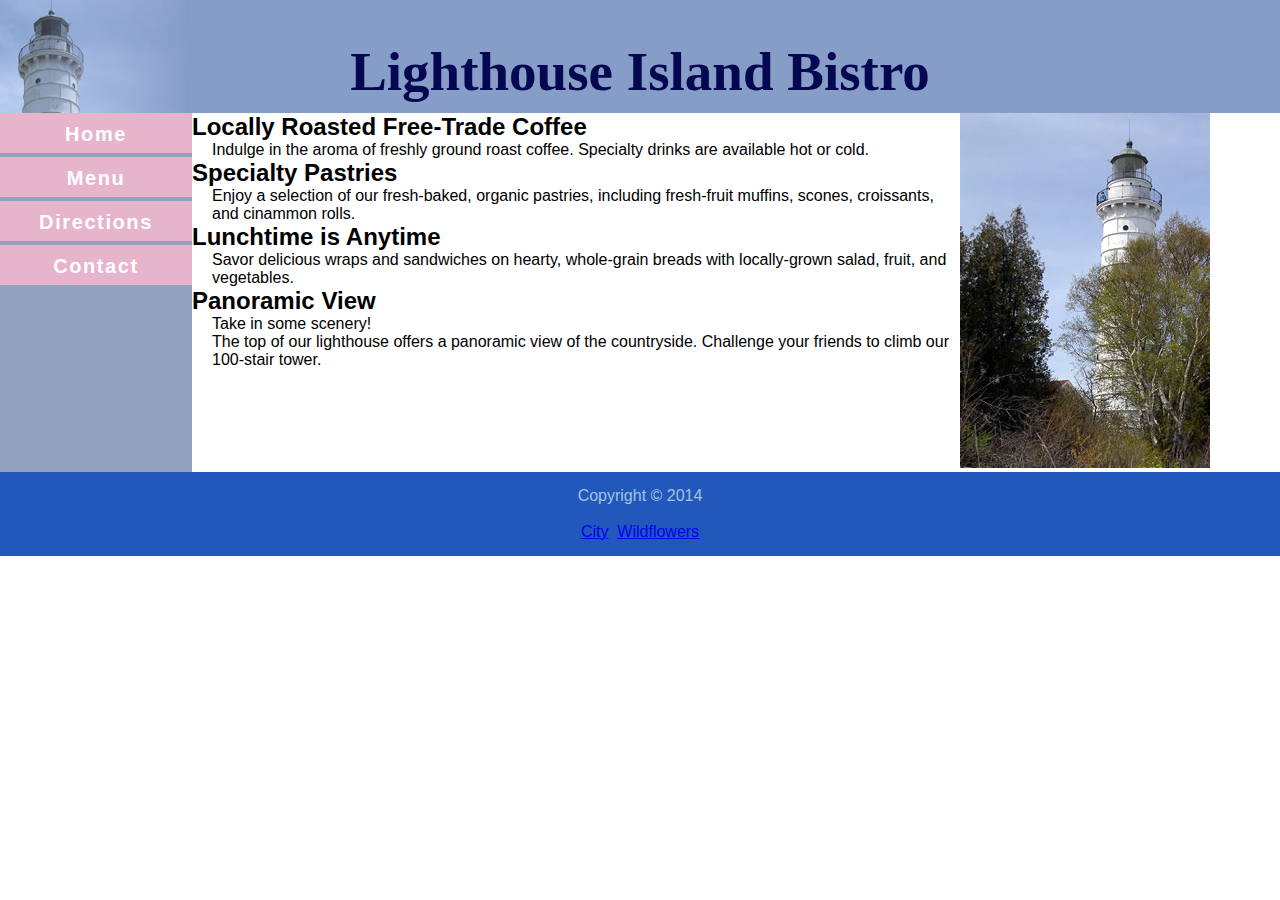
==== Light House/index.html @ 3b666edb "first commit" ====
<!DOCTYPE html>
<html lang="en">

<head>
  <title>Lighthouse Island Bistro</title>
  <meta charset="utf-8">
  <!-- <link rel="stylesheet" href="./css/light.css"> -->
  <link rel="stylesheet" href="./css/test.css">
</head>

<body>
  <div id="grid-container">
    <header id="header">
      <h1>Lighthouse Island Bistro</h1>
    </header>

      <nav id="nav">
        <ul>
          <li><a href="index.html">Home</a></li>
          <li><a href="./webpages/Menu.html">Menu</a></li>
          <li><a href="./webpages/Directions.html">Directions</a></li>
          <li><a href="./webpages/Contact.html">Contact</a></li>
        </ul>
      </nav>
      <div id="content">
      <h2>Locally Roasted Free-Trade Coffee</h2>
      <p>Indulge in the aroma of freshly ground roast coffee. Specialty drinks are available hot or cold.</p>
      <h2>Specialty Pastries</h2>
      <p>Enjoy a selection of our fresh-baked, organic pastries, including
        fresh-fruit muffins, scones, croissants, and cinammon rolls.</p>
      <h2>Lunchtime is Anytime</h2>
      <p>Savor delicious wraps and sandwiches on hearty, whole-grain breads with locally-grown salad, fruit, and
        vegetables. </p>
      <h2>Panoramic View</h2>
      <p>Take in some scenery!</p>
      <p >The top of our lighthouse offers a panoramic view of the countryside. Challenge your friends to climb our
        100-stair tower.</p>
      </div>
      <figure div="figure">
        <img src="./images/lighthouseisland.jpg" alt="Lighthouse Island">
      </figure> 
   
    <footer id="footer">Copyright &copy; 2014<br><br>
      <a href="../Page 1/city.html">City</a>&nbsp;
      <a href="../Page 3/index.html">Wildflowers</a>

    </footer>
  </div>
</body>

</html>
---- Light House/css/test.css ----
*{
    margin:0;
    padding:0;
    box-sizing:border-box;
  }
  body {
    font-family: Verdana, Arial, sans-serif;
    margin: 0;
}
h1 {
    font-family: 'Protest Riot', sans-serif;
    font-family: 'Shadows Into Light', cursive;
}

#grid-container {
    display: grid;
    grid-template-columns: 15% auto 25%;
    width: 100%;
    height: 100%;
}
#header, #nav, #contain, #figure, #footer {
    padding: 15px;
    color: rgb(162, 195, 225);
    text-align: center;
    font-size: medium;
  }
  
#header
{
    grid-column: 1/4;
    background-color: #869dc7;
    font-size: 170%;
    text-align: center;
    padding: 10px;
    background-image: url(../images/lighthouselogo.jpg);
    background-repeat: no-repeat;
    background-size: contain; 
 
}

h1{
    padding-top: 30px;
    color: #030851;
    font-weight: bolder;
    font-size: 55px;
}

#footer {
    grid-column: 1/4;
}

#nav{
    grid-row: 2/3;
    background-color: #91a1be;
    padding: 0;
      
}

nav a{
    text-decoration: none;
    font-size: 20px;
    font-weight: bolder;
}

#nav a:link {
    color: #ffffff;
}

#nav a:visited {
    color: #eaeaea;
}


ul{
    list-style-type: none;
    text-align: center;
    width: 100%;
    padding-left:0;
    margin-top: 0;
    letter-spacing: 0.1em;
    font-weight: bold;
}

ul li{
    padding-top: 10px;
    width: 100%;
    background-color: #E6B5CB;
    height: 40px;
    margin-bottom: 4px;
}

li a{
    color: white;
}

h3{
    color: #A0B0D9;
    font-size: 30px;
    padding-left: 20px;
}

p{
    padding-left: 20px;
}

#main{
    grid-row: 2/3;
}

#aside {
    display: grid;
    grid-template-rows: 10% auto 30%;
    grid-template-columns: 5% auto 5%;
    grid-row: 2/3;
    width: 100%;
}

#aside img{
    grid-column: 2/3;
    grid-row: 2/3;
    width: 100%;
    height: 80%;
}

footer{
    text-align: center;
    background-color: #2258bc;
    width: 100%;
    margin: 0px;
    padding: 0px;
    
}
@media screen and (max-width:780px) and (min-width:480px){

    #nav{
        grid-column: 1/4;
        grid-row: 2/3;
        background-color: #91a1be;
        height: 80px;
        padding-top: 20px;
    }

    
#main{
    grid-row: 3/4;
    overflow: auto;
    grid-column: 1/3;
   
}

#aside {
    display: grid;
    grid-template-rows: 10% auto;
    grid-row: 3/4;
    grid-column: 3/4;
}

#aside img{
    grid-row: 2/3;
    max-width: 100%;
    height: auto;
}
ul{
    padding-right: 0px;
    list-style-type: none;
    text-align: center;
    width: 100%;
    height: 100%;
    margin: 0;
    padding: 5px;
    margin-top: 0;
}
li{
    display: inline;
    height: 100%;
    padding: 5px;
    margin: 20px 20px ;
}
a{
    height: 100%;
    padding: 0px 20px ;
}


}

@media screen and (max-width:480px) {

    #grid-container > *{
        grid-column: 1/4;
        grid-row: unset;
    }

    h1{
        color: #030851;
        font-weight: bolder;
        font-size: 35px;
        padding-top: 20px;
    }

    #header{
        height: 100px;
    }
    #aside img{
        width: 100%;
    }

    ul{
        list-style-type: none;
        padding: 0%;
        margin: 0px;
        padding-right: 0px;
    }

    ul li{
        margin: 2px;
        padding-top: 5px;
        background-color: #B4C7EA;
        margin-top: 0;
    }

    nav a{
        text-decoration: none;
        font-size: 20px;
        font-weight: bolder;
    }
    #aside {
        grid-row: 4/5;
        width: 100%;
        height: 100%;
    }
   


}
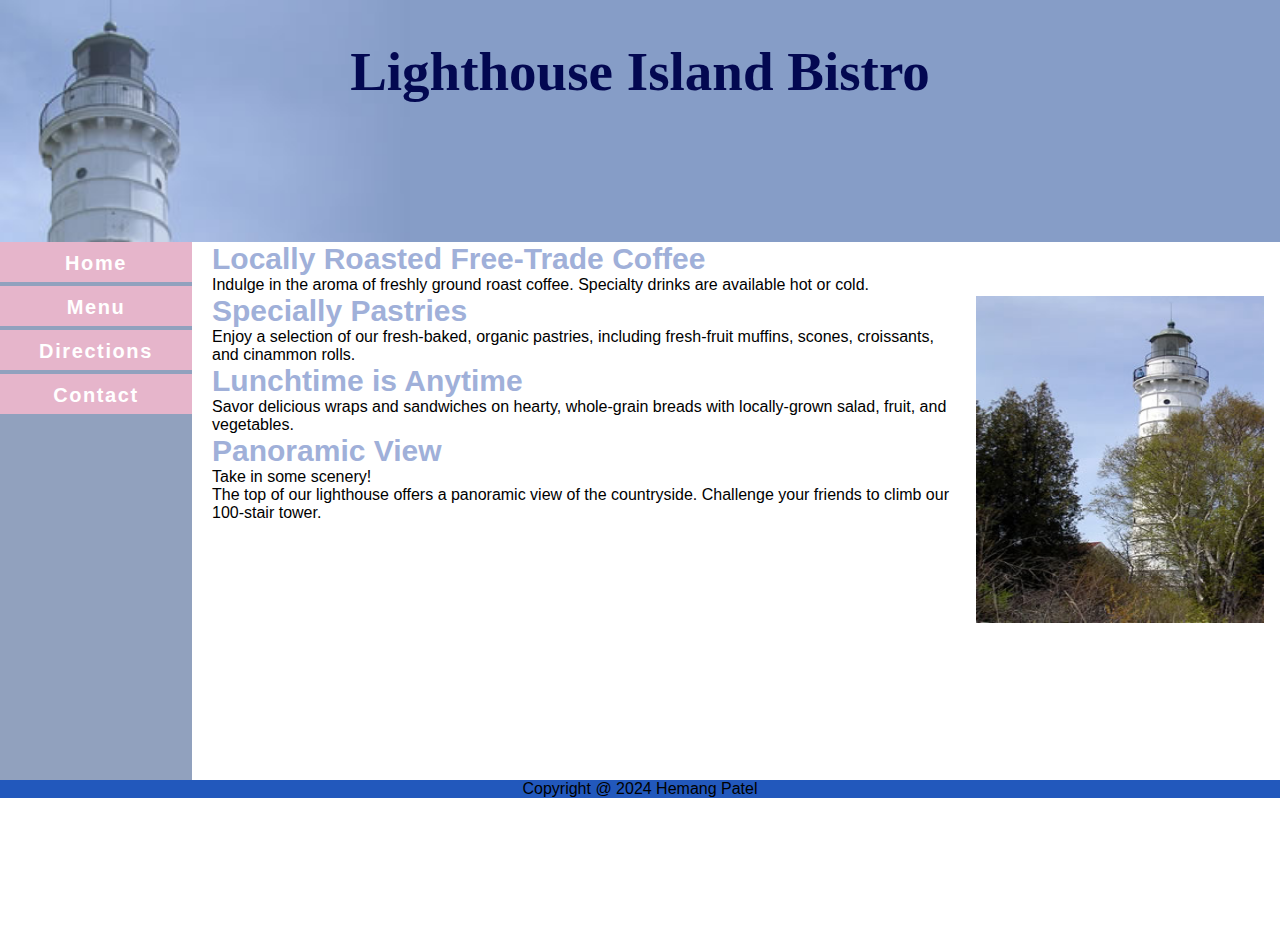
==== commit 48c191cd: "index.html" ====
--- a/Light House/index.html
+++ b/Light House/index.html
@@ -1,51 +1,62 @@
-<!DOCTYPE html>
 <html lang="en">
 
 <head>
-  <title>Lighthouse Island Bistro</title>
-  <meta charset="utf-8">
-  <!-- <link rel="stylesheet" href="./css/light.css"> -->
-  <link rel="stylesheet" href="./css/test.css">
+    <meta charset="UTF-8">
+    <meta name="viewport" content="width=device-width, initial-scale=1.0">
+    <title>Lighthouse Island Bistro</title>
+    <link rel="stylesheet" href="./css/test.css">
 </head>
 
 <body>
-  <div id="grid-container">
-    <header id="header">
-      <h1>Lighthouse Island Bistro</h1>
-    </header>
 
-      <nav id="nav">
-        <ul>
-          <li><a href="index.html">Home</a></li>
-          <li><a href="./webpages/Menu.html">Menu</a></li>
-          <li><a href="./webpages/Directions.html">Directions</a></li>
-          <li><a href="./webpages/Contact.html">Contact</a></li>
-        </ul>
-      </nav>
-      <div id="content">
-      <h2>Locally Roasted Free-Trade Coffee</h2>
-      <p>Indulge in the aroma of freshly ground roast coffee. Specialty drinks are available hot or cold.</p>
-      <h2>Specialty Pastries</h2>
-      <p>Enjoy a selection of our fresh-baked, organic pastries, including
-        fresh-fruit muffins, scones, croissants, and cinammon rolls.</p>
-      <h2>Lunchtime is Anytime</h2>
-      <p>Savor delicious wraps and sandwiches on hearty, whole-grain breads with locally-grown salad, fruit, and
-        vegetables. </p>
-      <h2>Panoramic View</h2>
-      <p>Take in some scenery!</p>
-      <p >The top of our lighthouse offers a panoramic view of the countryside. Challenge your friends to climb our
-        100-stair tower.</p>
-      </div>
-      <figure div="figure">
-        <img src="./images/lighthouseisland.jpg" alt="Lighthouse Island">
-      </figure> 
-   
-    <footer id="footer">Copyright &copy; 2014<br><br>
-      <a href="../Page 1/city.html">City</a>&nbsp;
-      <a href="../Page 3/index.html">Wildflowers</a>
+    <div id="grid-container">
+        <div id="header">
+            <header>
+                <h1>Lighthouse Island Bistro</h1>
+            </header>
+        </div>
+        <div id="nav">
+            <nav>
+                <div id="first">
+                    <ul>
+                        <li><a href="./Index.html">Home</a></li>
+                        <li><a href="./webpages/Menu.html">Menu</a></li>
+                        <li><a href="./webpages/Directions.html">Directions</a></li>
+                        <li><a href="./webpages/Contact.html">Contact</a></li>
+                    </ul>
+                </div>
+            </nav>
+        </div>
+        <div id="main">
 
-    </footer>
-  </div>
+            <h3>Locally Roasted Free-Trade Coffee</h3>
+            <p>Indulge in the aroma of freshly ground roast coffee. Specialty drinks are available hot or cold.</p>
+
+
+            <h3>Specially Pastries</h3>
+            <p>Enjoy a selection of our fresh-baked, organic pastries, including
+                fresh-fruit muffins, scones, croissants, and cinammon rolls.</p>
+
+            <h3>Lunchtime is Anytime</h3>
+            <p>Savor delicious wraps and sandwiches on hearty, whole-grain breads with locally-grown salad, fruit, and
+                vegetables. </p>
+
+            <h3>Panoramic View</h3>
+            <p>Take in some scenery!</p>
+            <p>The top of our lighthouse offers a panoramic view of the countryside. Challenge your friends to climb our
+                100-stair tower.
+            </p>
+        </div>
+        <div id="aside">
+            <img src="./images/lighthouseisland.jpg" alt="Lighthouse Island">
+        </div>
+        <div id="footer">
+            <footer>
+                Copyright @ 2024 Hemang Patel
+            </footer>
+        </div>
+    </div>
+
 </body>
 
 </html>
--- a/Light House/css/test.css
+++ b/Light House/css/test.css
@@ -15,10 +15,10 @@
 #grid-container {
     display: grid;
     grid-template-columns: 15% auto 25%;
-    width: 100%;
-    height: 100%;
-}
-#header, #nav, #contain, #figure, #footer {
+    height: 103vh;
+    width: auto;
+}
+#header, #nav, #contain, #figure {
     padding: 15px;
     color: rgb(162, 195, 225);
     text-align: center;
@@ -125,16 +125,25 @@
 footer{
     text-align: center;
     background-color: #2258bc;
-    width: 100%;
     margin: 0px;
     padding: 0px;
     
 }
+
+footer a{
+    color: red;
+}
 @media screen and (max-width:780px) and (min-width:480px){
 
+    #gird-container {
+        display: grid;
+        grid-template-rows: 20% auto 20%;
+    }
+    
+    
     #nav{
         grid-column: 1/4;
-        grid-row: 2/3;
+        grid-row: 2/4;
         background-color: #91a1be;
         height: 80px;
         padding-top: 20px;
@@ -142,23 +151,26 @@
 
     
 #main{
-    grid-row: 3/4;
+    grid-row: 2/4;
     overflow: auto;
     grid-column: 1/3;
-   
+    padding-top: 200px;
+    font-size: larger;
 }
 
 #aside {
     display: grid;
     grid-template-rows: 10% auto;
-    grid-row: 3/4;
+    grid-row: 2/4;
     grid-column: 3/4;
+    padding-top: 140px;
 }
 
 #aside img{
     grid-row: 2/3;
     max-width: 100%;
     height: auto;
+    margin-right: 20px;
 }
 ul{
     padding-right: 0px;
@@ -181,7 +193,6 @@
     padding: 0px 20px ;
 }
 
-
 }
 
 @media screen and (max-width:480px) {
@@ -200,6 +211,7 @@
 
     #header{
         height: 100px;
+        background-position: right;
     }
     #aside img{
         width: 100%;
